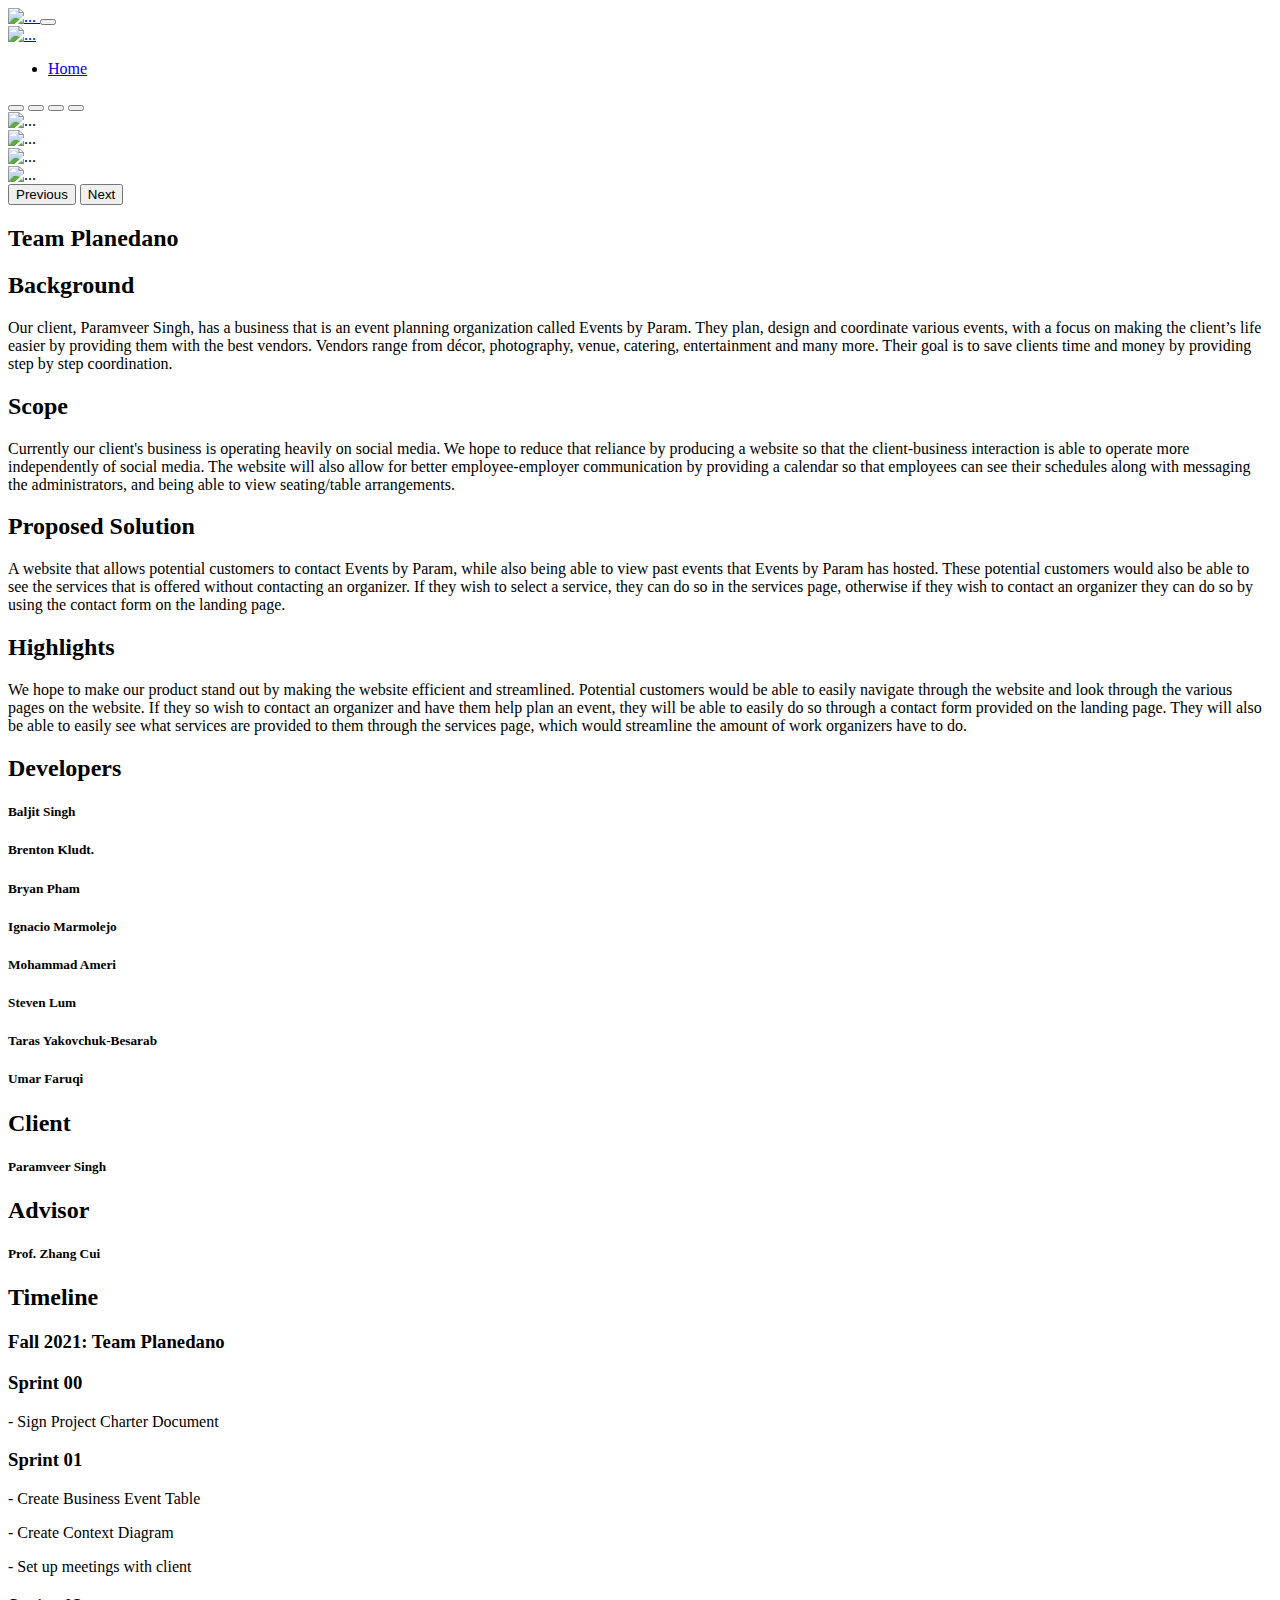
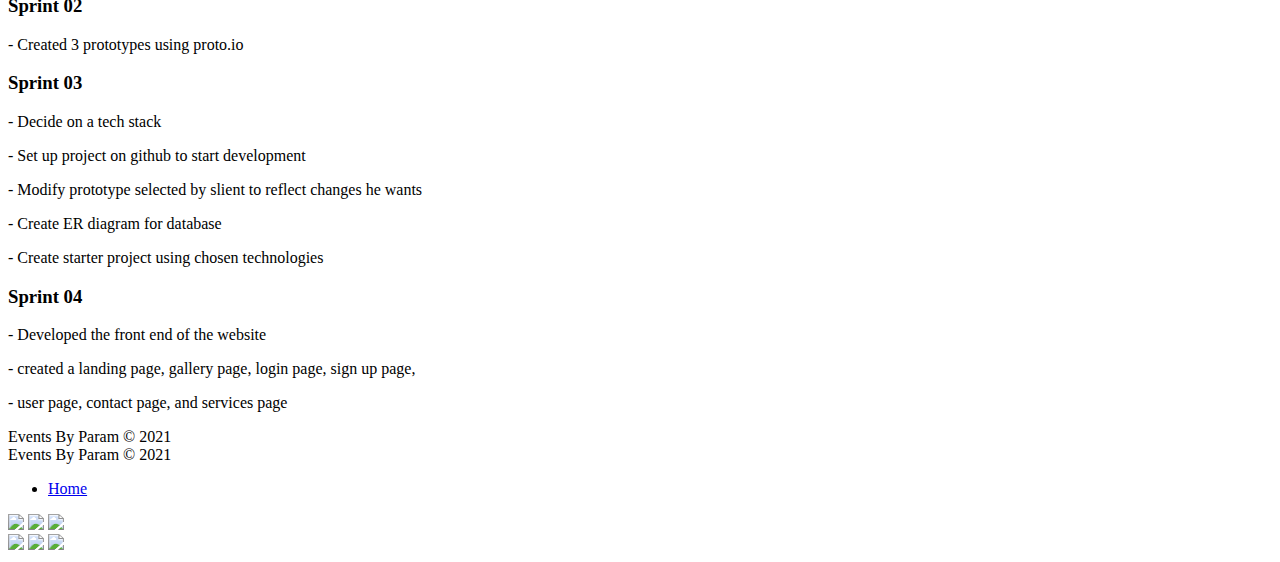
==== index.html @ 70aa8d57 "Add files via upload" ====
<!doctype html>
<html lang="en">
  <head>
    <!-- Required meta tags -->
    <meta charset="utf-8">
    <meta name="viewport" content="width=device-width, initial-scale=1">
    <!-- Bootstrap CSS -->
    <link href="https://cdn.jsdelivr.net/npm/bootstrap@5.1.3/dist/css/bootstrap.min.css" rel="stylesheet" integrity="sha384-1BmE4kWBq78iYhFldvKuhfTAU6auU8tT94WrHftjDbrCEXSU1oBoqyl2QvZ6jIW3" crossorigin="anonymous">
    <link rel='stylesheet' href="/css/index.css">
    <title>Home - Events By Param</title>
  </head>
  <body>
   <nav class="navbar fixed-top navbar-expand-lg navbar-light static-top">
     
      <div class="container">
          <a class="navbar-brand d-lg-none" href="/">
              <!--<img src="https://placeholder.pics/svg/150x50/888888/EEE/Logo" alt="..." height="36">-->
              <img src="public/img/logo.svg" class="logo" alt="..." width="200">
          </a>

        <button id="collapseBtn" class="navbar-toggler" type="button" data-bs-toggle="collapse" data-bs-target="#navbarSupportedContent" aria-controls="navbarSupportedContent" aria-expanded="false" aria-label="Toggle navigation">
          <span class="navbar-toggler-icon"></span>
        </button>

        <div class="container d-none d-lg-block">
          <a class="navbar-brand" href="/">
               <!--<img src="https://placeholder.pics/svg/150x50/888888/EEE/Logo" alt="..." height="36">-->
               <img src="public/img/logo.svg" class="logo" alt="..." width="200">
           </a>
       </div>

        <div class="collapse navbar-collapse" id="navbarSupportedContent">
          <ul class="navbar-nav">            
            <li class="nav-item px-4">
              <a class="nav-link active" aria-current="page"   href="/">Home</a>
            </li>   
          </ul>
        </div>   
      </div>

    </nav>

    <main id="container">
      <div class="container">
      <!-- carousel -->
      <div id="carouselExampleIndicators" class="carousel carousel-dark slide" data-bs-ride="carousel">
  
        <div class="carousel-indicators">
          <button type="button" data-bs-target="#carouselExampleIndicators" data-bs-slide-to="0" class="active" aria-current="true" aria-label="Slide 1"></button>
          <button type="button" data-bs-target="#carouselExampleIndicators" data-bs-slide-to="1" aria-label="Slide 2"></button>
          <button type="button" data-bs-target="#carouselExampleIndicators" data-bs-slide-to="2" aria-label="Slide 3"></button>
          <button type="button" data-bs-target="#carouselExampleIndicators" data-bs-slide-to="3" aria-label="Slide 4"></button>
        </div>

        <div class="carousel-inner">
          <div class="carousel-item active">
            <img src="public/img/carousel/1.png" class="d-block w-100" alt="...">
          </div>
          <div class="carousel-item">
            <img src="public/img/carousel/2.png" class="d-block w-100" alt="...">
          </div>
          <div class="carousel-item">
            <img src="public/img/carousel/3.png" class="d-block w-100" alt="...">
          </div>
          <div class="carousel-item">
            <img src="public/img/carousel/4.png" class="d-block w-100" alt="...">
          </div>
        </div>
             
        
        <button class="carousel-control-prev" type="button" data-bs-target="#carouselExampleIndicators" data-bs-slide="prev">
          <span class="carousel-control-prev-icon" aria-hidden="true"></span>
          <span class="visually-hidden">Previous</span>
        </button>
        <button class="carousel-control-next" type="button" data-bs-target="#carouselExampleIndicators" data-bs-slide="next">
          <span class="carousel-control-next-icon" aria-hidden="true"></span>
          <span class="visually-hidden">Next</span>
        </button>

        <div class="carousel-caption transparent-bg d-none d-lg-block d-md-block">
          <h2>Team Planedano</h2>          
        </div>
      </div>

     

      </div>

      <!-- Background-->
      <div class="container">
        <h2 class="text-center mt-5">Background</h2>
        <div class="row mt-0">
          <div class="col-xl">
         
          </div>
          <div class="text-center mt-2">
            <p>Our client, Paramveer Singh, has a business that is an event planning organization called
               Events by Param. They plan, design and coordinate various events, with a focus on
               making the client’s life easier by providing them with the best vendors. Vendors range from décor, photography, venue, catering,
               entertainment and many more. Their goal is to save clients time and money by providing step by step coordination.      
          </div>
        </div>
      </div>

            <!-- Scope-->
            <div class="container">
              <h2 class="text-center mt-5">Scope</h2>
              <div class="row mt-0">
                <div class="col-xl">
               
                </div>
                <div class="text-center mt-2">
                  <p>Currently our client's business is operating heavily on social media. We hope to reduce that reliance by producing a website
                    so that the client-business interaction is able to operate more independently of social media. The website will also allow for
                    better employee-employer communication by providing a calendar so that employees can see their schedules along with messaging
                    the administrators, and being able to view seating/table arrangements.   
                </div>
              </div>
            </div>


                  <!-- Proposed Solution-->
      <div class="container">
        <h2 class="text-center mt-5">Proposed Solution</h2>
        <div class="row mt-0">
          <div class="col-xl">
         
          </div>
          <div class="text-center mt-2">
            <p>A website that allows potential customers to contact Events by Param, while also being able to view past events that Events by
              Param has hosted. These potential customers would also be able to see the services that is offered without contacting an organizer.
              If they wish to select a service, they can do so in the services page, otherwise if they wish to contact an organizer they can do
              so by using the contact form on the landing page.      
          </div>
        </div>
      </div>

                        <!-- Proposed Solution-->
                        <div class="container">
                          <h2 class="text-center mt-5">Highlights</h2>
                          <div class="row mt-0">
                            <div class="col-xl">
                           
                            </div>
                            <div class="text-center mt-2">
                              <p>We hope to make our product stand out by making the website efficient and streamlined. Potential customers would be able
                                to easily navigate through the website and look through the various pages on the website. If they so wish to contact an
                                organizer and have them help plan an event, they will be able to easily do so through a contact form provided on the
                                landing page. They will also be able to easily see what services are provided to them through the services page, which
                                would streamline the amount of work organizers have to do.   
                            </div>
                          </div>
                        </div>

      <!-- testimonials -->
      <div class="container">
        <h2 class="text-center mt-5">Developers</h2>
        <div class="row testimonials">

          <div class="col-sm-4 pt-3">
            <div class="card">
              <div class="card-body">
                <p class="card-text"></p>
                <h5 class="card-title">Baljit Singh</h5>
              </div>
            </div>
          </div>

          <div class="col-sm-4 pt-3">
            <div class="card">
              <div class="card-body">
                <p class="card-text"></p>
                <h5 class="card-title">Brenton Kludt.</h5>
              </div>
            </div>
          </div>

          <div class="col-sm-4 pt-3">
            <div class="card">
              <div class="card-body">
                <p class="card-text"></p>
                <h5 class="card-title">Bryan Pham</h5>
              </div>
            </div>
          </div>

          
          <div class="col-sm-4 pt-3">
            <div class="card">
              <div class="card-body">
                <p class="card-text"></p>
                <h5 class="card-title">Ignacio Marmolejo</h5>
              </div>
            </div>
          </div>

          <div class="col-sm-4 pt-3">
            <div class="card">
              <div class="card-body">
                <p class="card-text"></p>
                <h5 class="card-title">Mohammad Ameri</h5>
              </div>
            </div>
          </div>

          <div class="col-sm-4 pt-3">
            <div class="card">
              <div class="card-body">
                <p class="card-text"></p>
                <h5 class="card-title">Steven Lum</h5>
              </div>
            </div>
          </div>

          <div class="col-sm-4 pt-3">
            <div class="card">
              <div class="card-body">
                <p class="card-text"></p>
                <h5 class="card-title">Taras Yakovchuk-Besarab</h5>
              </div>
            </div>
          </div>

          <div class="col-sm-4 pt-3">
            <div class="card">
              <div class="card-body">
                <p class="card-text"></p>
                <h5 class="card-title">Umar Faruqi</h5>
              </div>
            </div>
          </div>          
          
        </div>

        <div class="container">
          <h2 class="text-center mt-5">Client</h2>
          <div class="row testimonials">

            <div class="col-sm-4 pt-3">
              <div class="card">
                <div class="card-body">
                  <p class="card-text"></p>
                  <h5 class="card-title">Paramveer Singh</h5>
                </div>
              </div>
            </div>          
            
          </div>

          <div class="container">
            <h2 class="text-center mt-5">Advisor</h2>
            <div class="row testimonials">
  
              <div class="col-sm-4 pt-3">
                <div class="card">
                  <div class="card-body">
                    <p class="card-text"></p>
                    <h5 class="card-title">Prof. Zhang Cui</h5>
                  </div>
                </div>
              </div>          
              
            </div>
  

      </div>



      <div class="container">
        <h2 class="text-center mt-5">Timeline</h2>
        <div class="row mt-0">    
          <div class="text-center mt-5">
            <h3>Fall 2021: Team Planedano</h3>   	      
          </div>

          <div class="mt-2">
            <h3>Sprint 00</h3>
         </div>
            <div class="">             
              <p>- Sign Project Charter Document</p>          
            </div>	

          <div class="mt-2">
            <h3>Sprint 01</h3>
         </div>
            <div class="">             
              <p>- Create Business Event Table</p> 
              <p>- Create Context Diagram</p>  	 	      
              <p>- Set up meetings with client</p>  
            </div>	
          

            <div class="mt-2">
              <h3>Sprint 02</h3>
           </div>
              <div class="">             
                <p>- Created 3 prototypes using proto.io</p>            
              </div>	

              <div class="mt-2">
                <h3>Sprint 03</h3>
             </div>
                <div class="">             
                  <p>- Decide on a tech stack</p> 
                  <p>- Set up project on github to start development</p>  	 	      
                  <p>- Modify prototype selected by slient to reflect changes he wants</p>  
                  <p>- Create ER diagram for database</p>  	 	      
                  <p>- Create starter project using chosen technologies</p>  
                </div>

                <div class="mt-2">
                  <h3>Sprint 04</h3>
               </div>
                  <div class="">             
                    <p>- Developed the front end of the website</p> 
                    <p>- created a landing page, gallery page, login page, sign up page,</p>  	 	      
                    <p>- user page, contact page, and services page</p>  
                  </div>

              
        </div>
      </div>


  </div>


    </main>


    <footer class="footer mt-auto py-3 bg-dark fixed-bottom">
      <div class="container">
        <!--<span class="text-muted">Events By Param &copy 2021</span>-->
        <div class="row">
          <div class="col-md-4 footer-copy-block d-lg-none justify-content-center">
            <span class="footer-copy-text">Events By Param &copy 2021</span>
          </div>
          <div class="col-md-4 footer-copy-block d-none d-lg-flex">
            <span class="footer-copy-text">Events By Param &copy 2021</span>
          </div>
          <div class="col-md-4">
            <ul class="nav justify-content-center">
              <li class="nav-item">
                <a class="nav-link footer-a active" aria-current="page"   href="/">Home</a>
              </li>
            </ul>
          </div>
          <div class="col-md-4 social-icons d-none d-lg-block">
            <span><img src="public/img/f.png" height="40"></span>
            <span><img src="public/img/i.png" height="40"></span>
            <span><img src="public/img/t.png" height="40"></span>  
          </div>
          <div class="col-md-4 social-icons-mobile d-lg-none">
            <span><img src="public/img/f.png" height="40"></span>
            <span><img src="public/img/i.png" height="40"></span>
            <span><img src="public/img/t.png" height="40"></span>  
          </div>
        </div>
      </div>
    </footer>

    <!-- when user click collapse button -->
    <script>
      const collapseBtn = document.getElementById('collapseBtn');
      const container = document.getElementById('container');
      collapseBtn.addEventListener('click', () => {
        if(collapseBtn.getAttribute('aria-expanded') == 'true') {
          container.style.cssText += 'margin-top: 170px;';
        } else {
          container.style.cssText += 'margin-top: 0px;';
        }
        
      });
    </script>


    <script src="https://cdn.jsdelivr.net/npm/bootstrap@5.1.3/dist/js/bootstrap.bundle.min.js" integrity="sha384-ka7Sk0Gln4gmtz2MlQnikT1wXgYsOg+OMhuP+IlRH9sENBO0LRn5q+8nbTov4+1p" crossorigin="anonymous"></script>
  </body>
</html>
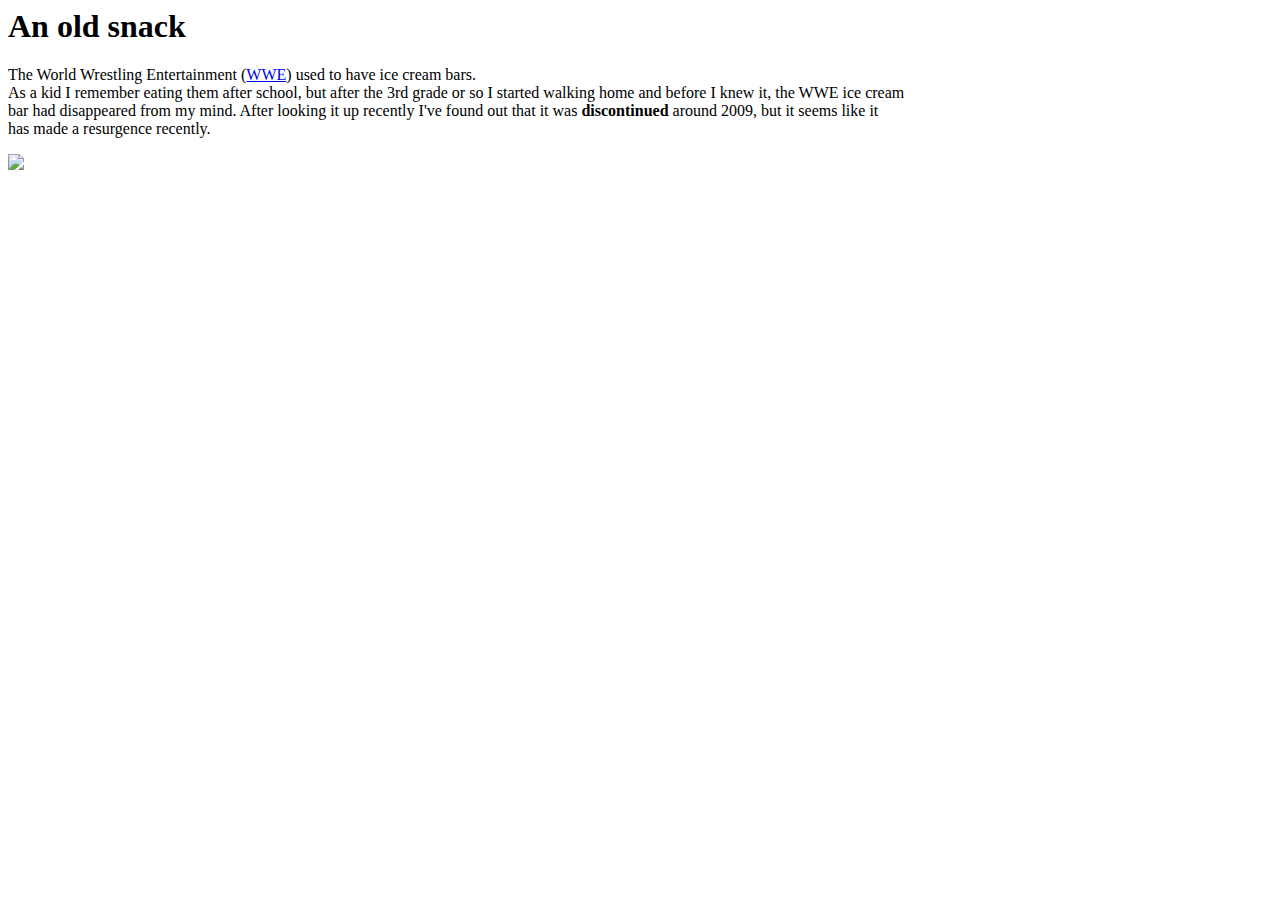
==== commit 029fd01b: "Create index.html" ====
--- a/index.html
+++ b/index.html
@@ -1,380 +1,10 @@
-<!doctype html>
-<html lang="en">
-  <head>
-    <!-- Required meta tags -->
-    <meta charset="utf-8">
-    <meta name="viewport" content="width=device-width, initial-scale=1">
-    <!-- Bootstrap CSS -->
-    <link href="https://cdn.jsdelivr.net/npm/bootstrap@5.1.3/dist/css/bootstrap.min.css" rel="stylesheet" integrity="sha384-1BmE4kWBq78iYhFldvKuhfTAU6auU8tT94WrHftjDbrCEXSU1oBoqyl2QvZ6jIW3" crossorigin="anonymous">
-    <link rel='stylesheet' href="/css/index.css">
-    <title>Home - Events By Param</title>
-  </head>
-  <body>
-   <nav class="navbar fixed-top navbar-expand-lg navbar-light static-top">
-     
-      <div class="container">
-          <a class="navbar-brand d-lg-none" href="/">
-              <!--<img src="https://placeholder.pics/svg/150x50/888888/EEE/Logo" alt="..." height="36">-->
-              <img src="public/img/logo.svg" class="logo" alt="..." width="200">
-          </a>
-
-        <button id="collapseBtn" class="navbar-toggler" type="button" data-bs-toggle="collapse" data-bs-target="#navbarSupportedContent" aria-controls="navbarSupportedContent" aria-expanded="false" aria-label="Toggle navigation">
-          <span class="navbar-toggler-icon"></span>
-        </button>
-
-        <div class="container d-none d-lg-block">
-          <a class="navbar-brand" href="/">
-               <!--<img src="https://placeholder.pics/svg/150x50/888888/EEE/Logo" alt="..." height="36">-->
-               <img src="public/img/logo.svg" class="logo" alt="..." width="200">
-           </a>
-       </div>
-
-        <div class="collapse navbar-collapse" id="navbarSupportedContent">
-          <ul class="navbar-nav">            
-            <li class="nav-item px-4">
-              <a class="nav-link active" aria-current="page"   href="/">Home</a>
-            </li>   
-          </ul>
-        </div>   
-      </div>
-
-    </nav>
-
-    <main id="container">
-      <div class="container">
-      <!-- carousel -->
-      <div id="carouselExampleIndicators" class="carousel carousel-dark slide" data-bs-ride="carousel">
-  
-        <div class="carousel-indicators">
-          <button type="button" data-bs-target="#carouselExampleIndicators" data-bs-slide-to="0" class="active" aria-current="true" aria-label="Slide 1"></button>
-          <button type="button" data-bs-target="#carouselExampleIndicators" data-bs-slide-to="1" aria-label="Slide 2"></button>
-          <button type="button" data-bs-target="#carouselExampleIndicators" data-bs-slide-to="2" aria-label="Slide 3"></button>
-          <button type="button" data-bs-target="#carouselExampleIndicators" data-bs-slide-to="3" aria-label="Slide 4"></button>
-        </div>
-
-        <div class="carousel-inner">
-          <div class="carousel-item active">
-            <img src="public/img/carousel/1.png" class="d-block w-100" alt="...">
-          </div>
-          <div class="carousel-item">
-            <img src="public/img/carousel/2.png" class="d-block w-100" alt="...">
-          </div>
-          <div class="carousel-item">
-            <img src="public/img/carousel/3.png" class="d-block w-100" alt="...">
-          </div>
-          <div class="carousel-item">
-            <img src="public/img/carousel/4.png" class="d-block w-100" alt="...">
-          </div>
-        </div>
-             
-        
-        <button class="carousel-control-prev" type="button" data-bs-target="#carouselExampleIndicators" data-bs-slide="prev">
-          <span class="carousel-control-prev-icon" aria-hidden="true"></span>
-          <span class="visually-hidden">Previous</span>
-        </button>
-        <button class="carousel-control-next" type="button" data-bs-target="#carouselExampleIndicators" data-bs-slide="next">
-          <span class="carousel-control-next-icon" aria-hidden="true"></span>
-          <span class="visually-hidden">Next</span>
-        </button>
-
-        <div class="carousel-caption transparent-bg d-none d-lg-block d-md-block">
-          <h2>Team Planedano</h2>          
-        </div>
-      </div>
-
-     
-
-      </div>
-
-      <!-- Background-->
-      <div class="container">
-        <h2 class="text-center mt-5">Background</h2>
-        <div class="row mt-0">
-          <div class="col-xl">
-         
-          </div>
-          <div class="text-center mt-2">
-            <p>Our client, Paramveer Singh, has a business that is an event planning organization called
-               Events by Param. They plan, design and coordinate various events, with a focus on
-               making the client’s life easier by providing them with the best vendors. Vendors range from décor, photography, venue, catering,
-               entertainment and many more. Their goal is to save clients time and money by providing step by step coordination.      
-          </div>
-        </div>
-      </div>
-
-            <!-- Scope-->
-            <div class="container">
-              <h2 class="text-center mt-5">Scope</h2>
-              <div class="row mt-0">
-                <div class="col-xl">
-               
-                </div>
-                <div class="text-center mt-2">
-                  <p>Currently our client's business is operating heavily on social media. We hope to reduce that reliance by producing a website
-                    so that the client-business interaction is able to operate more independently of social media. The website will also allow for
-                    better employee-employer communication by providing a calendar so that employees can see their schedules along with messaging
-                    the administrators, and being able to view seating/table arrangements.   
-                </div>
-              </div>
-            </div>
-
-
-                  <!-- Proposed Solution-->
-      <div class="container">
-        <h2 class="text-center mt-5">Proposed Solution</h2>
-        <div class="row mt-0">
-          <div class="col-xl">
-         
-          </div>
-          <div class="text-center mt-2">
-            <p>A website that allows potential customers to contact Events by Param, while also being able to view past events that Events by
-              Param has hosted. These potential customers would also be able to see the services that is offered without contacting an organizer.
-              If they wish to select a service, they can do so in the services page, otherwise if they wish to contact an organizer they can do
-              so by using the contact form on the landing page.      
-          </div>
-        </div>
-      </div>
-
-                        <!-- Proposed Solution-->
-                        <div class="container">
-                          <h2 class="text-center mt-5">Highlights</h2>
-                          <div class="row mt-0">
-                            <div class="col-xl">
-                           
-                            </div>
-                            <div class="text-center mt-2">
-                              <p>We hope to make our product stand out by making the website efficient and streamlined. Potential customers would be able
-                                to easily navigate through the website and look through the various pages on the website. If they so wish to contact an
-                                organizer and have them help plan an event, they will be able to easily do so through a contact form provided on the
-                                landing page. They will also be able to easily see what services are provided to them through the services page, which
-                                would streamline the amount of work organizers have to do.   
-                            </div>
-                          </div>
-                        </div>
-
-      <!-- testimonials -->
-      <div class="container">
-        <h2 class="text-center mt-5">Developers</h2>
-        <div class="row testimonials">
-
-          <div class="col-sm-4 pt-3">
-            <div class="card">
-              <div class="card-body">
-                <p class="card-text"></p>
-                <h5 class="card-title">Baljit Singh</h5>
-              </div>
-            </div>
-          </div>
-
-          <div class="col-sm-4 pt-3">
-            <div class="card">
-              <div class="card-body">
-                <p class="card-text"></p>
-                <h5 class="card-title">Brenton Kludt.</h5>
-              </div>
-            </div>
-          </div>
-
-          <div class="col-sm-4 pt-3">
-            <div class="card">
-              <div class="card-body">
-                <p class="card-text"></p>
-                <h5 class="card-title">Bryan Pham</h5>
-              </div>
-            </div>
-          </div>
-
-          
-          <div class="col-sm-4 pt-3">
-            <div class="card">
-              <div class="card-body">
-                <p class="card-text"></p>
-                <h5 class="card-title">Ignacio Marmolejo</h5>
-              </div>
-            </div>
-          </div>
-
-          <div class="col-sm-4 pt-3">
-            <div class="card">
-              <div class="card-body">
-                <p class="card-text"></p>
-                <h5 class="card-title">Mohammad Ameri</h5>
-              </div>
-            </div>
-          </div>
-
-          <div class="col-sm-4 pt-3">
-            <div class="card">
-              <div class="card-body">
-                <p class="card-text"></p>
-                <h5 class="card-title">Steven Lum</h5>
-              </div>
-            </div>
-          </div>
-
-          <div class="col-sm-4 pt-3">
-            <div class="card">
-              <div class="card-body">
-                <p class="card-text"></p>
-                <h5 class="card-title">Taras Yakovchuk-Besarab</h5>
-              </div>
-            </div>
-          </div>
-
-          <div class="col-sm-4 pt-3">
-            <div class="card">
-              <div class="card-body">
-                <p class="card-text"></p>
-                <h5 class="card-title">Umar Faruqi</h5>
-              </div>
-            </div>
-          </div>          
-          
-        </div>
-
-        <div class="container">
-          <h2 class="text-center mt-5">Client</h2>
-          <div class="row testimonials">
-
-            <div class="col-sm-4 pt-3">
-              <div class="card">
-                <div class="card-body">
-                  <p class="card-text"></p>
-                  <h5 class="card-title">Paramveer Singh</h5>
-                </div>
-              </div>
-            </div>          
-            
-          </div>
-
-          <div class="container">
-            <h2 class="text-center mt-5">Advisor</h2>
-            <div class="row testimonials">
-  
-              <div class="col-sm-4 pt-3">
-                <div class="card">
-                  <div class="card-body">
-                    <p class="card-text"></p>
-                    <h5 class="card-title">Prof. Zhang Cui</h5>
-                  </div>
-                </div>
-              </div>          
-              
-            </div>
-  
-
-      </div>
-
-
-
-      <div class="container">
-        <h2 class="text-center mt-5">Timeline</h2>
-        <div class="row mt-0">    
-          <div class="text-center mt-5">
-            <h3>Fall 2021: Team Planedano</h3>   	      
-          </div>
-
-          <div class="mt-2">
-            <h3>Sprint 00</h3>
-         </div>
-            <div class="">             
-              <p>- Sign Project Charter Document</p>          
-            </div>	
-
-          <div class="mt-2">
-            <h3>Sprint 01</h3>
-         </div>
-            <div class="">             
-              <p>- Create Business Event Table</p> 
-              <p>- Create Context Diagram</p>  	 	      
-              <p>- Set up meetings with client</p>  
-            </div>	
-          
-
-            <div class="mt-2">
-              <h3>Sprint 02</h3>
-           </div>
-              <div class="">             
-                <p>- Created 3 prototypes using proto.io</p>            
-              </div>	
-
-              <div class="mt-2">
-                <h3>Sprint 03</h3>
-             </div>
-                <div class="">             
-                  <p>- Decide on a tech stack</p> 
-                  <p>- Set up project on github to start development</p>  	 	      
-                  <p>- Modify prototype selected by slient to reflect changes he wants</p>  
-                  <p>- Create ER diagram for database</p>  	 	      
-                  <p>- Create starter project using chosen technologies</p>  
-                </div>
-
-                <div class="mt-2">
-                  <h3>Sprint 04</h3>
-               </div>
-                  <div class="">             
-                    <p>- Developed the front end of the website</p> 
-                    <p>- created a landing page, gallery page, login page, sign up page,</p>  	 	      
-                    <p>- user page, contact page, and services page</p>  
-                  </div>
-
-              
-        </div>
-      </div>
-
-
-  </div>
-
-
-    </main>
-
-
-    <footer class="footer mt-auto py-3 bg-dark fixed-bottom">
-      <div class="container">
-        <!--<span class="text-muted">Events By Param &copy 2021</span>-->
-        <div class="row">
-          <div class="col-md-4 footer-copy-block d-lg-none justify-content-center">
-            <span class="footer-copy-text">Events By Param &copy 2021</span>
-          </div>
-          <div class="col-md-4 footer-copy-block d-none d-lg-flex">
-            <span class="footer-copy-text">Events By Param &copy 2021</span>
-          </div>
-          <div class="col-md-4">
-            <ul class="nav justify-content-center">
-              <li class="nav-item">
-                <a class="nav-link footer-a active" aria-current="page"   href="/">Home</a>
-              </li>
-            </ul>
-          </div>
-          <div class="col-md-4 social-icons d-none d-lg-block">
-            <span><img src="public/img/f.png" height="40"></span>
-            <span><img src="public/img/i.png" height="40"></span>
-            <span><img src="public/img/t.png" height="40"></span>  
-          </div>
-          <div class="col-md-4 social-icons-mobile d-lg-none">
-            <span><img src="public/img/f.png" height="40"></span>
-            <span><img src="public/img/i.png" height="40"></span>
-            <span><img src="public/img/t.png" height="40"></span>  
-          </div>
-        </div>
-      </div>
-    </footer>
-
-    <!-- when user click collapse button -->
-    <script>
-      const collapseBtn = document.getElementById('collapseBtn');
-      const container = document.getElementById('container');
-      collapseBtn.addEventListener('click', () => {
-        if(collapseBtn.getAttribute('aria-expanded') == 'true') {
-          container.style.cssText += 'margin-top: 170px;';
-        } else {
-          container.style.cssText += 'margin-top: 0px;';
-        }
-        
-      });
-    </script>
-
-
-    <script src="https://cdn.jsdelivr.net/npm/bootstrap@5.1.3/dist/js/bootstrap.bundle.min.js" integrity="sha384-ka7Sk0Gln4gmtz2MlQnikT1wXgYsOg+OMhuP+IlRH9sENBO0LRn5q+8nbTov4+1p" crossorigin="anonymous"></script>
-  </body>
-</html>+<body>
+    <h1>An old snack</h1>
+    <p>
+        The World Wrestling Entertainment (<a target="_blank" href="https://en.wikipedia.org/wiki/WWE">WWE</a>) used to have ice cream bars.<br>
+        As a kid I remember eating them after school, but after the 3rd grade or so I started walking home and before I knew it, the WWE ice cream <br>
+        bar had disappeared from my mind. After looking it up recently I've found out that it was <strong>discontinued</strong> around 2009, but it seems like it <br>
+        has made a resurgence recently.
+    </p>
+    <a href="https://cdn.greatlifepublishing.net/wp-content/uploads/sites/2/2020/01/30161244/1f3078b0-320f-11ea-8c27-913e0f36e60a_800_420.png"><img src="https://cdn.greatlifepublishing.net/wp-content/uploads/sites/2/2020/01/30161244/1f3078b0-320f-11ea-8c27-913e0f36e60a_800_420.png"></a>
+</body>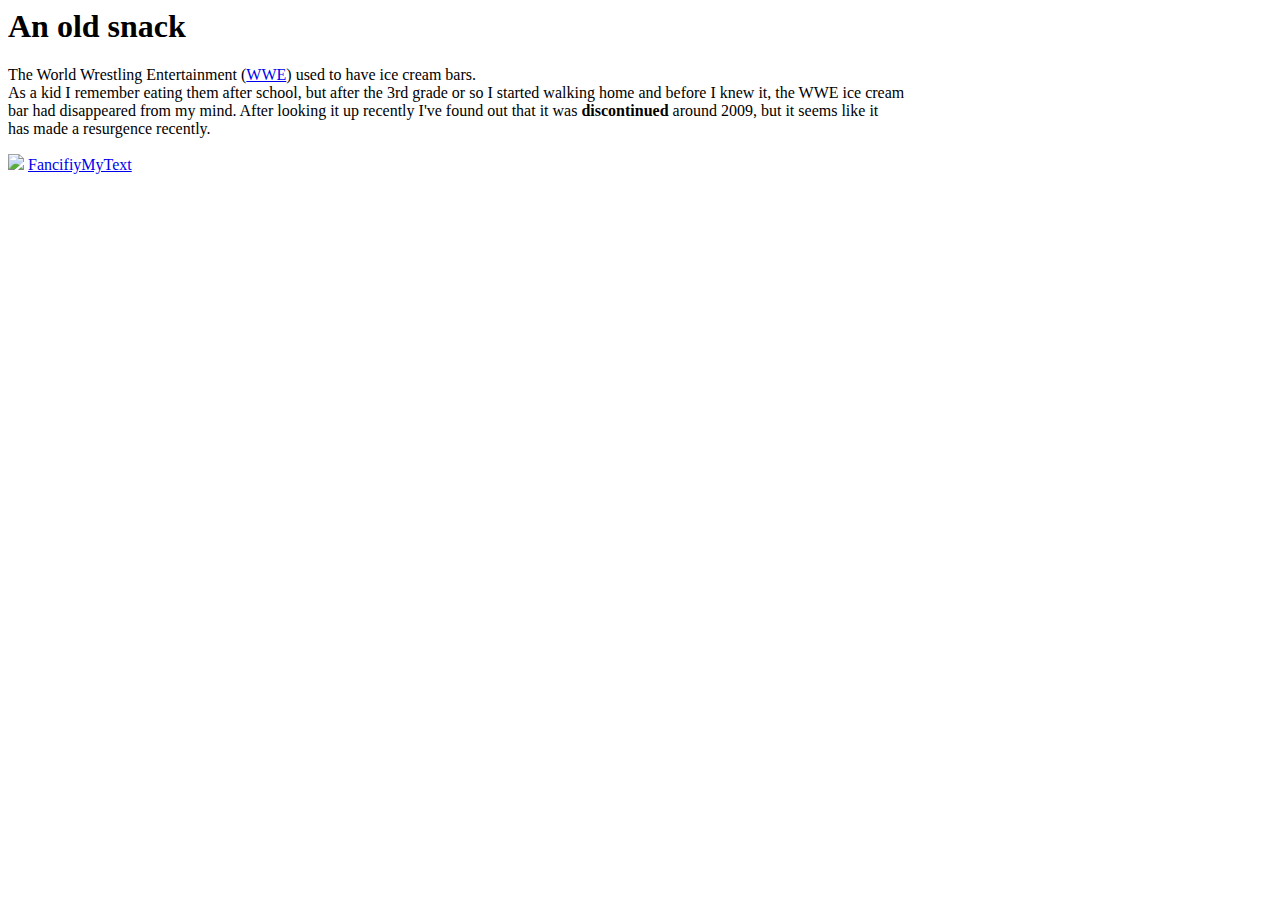
==== commit cad19ab1: "assignment 4" ====
--- a/index.html
+++ b/index.html
@@ -7,4 +7,5 @@
         has made a resurgence recently.
     </p>
     <a href="https://cdn.greatlifepublishing.net/wp-content/uploads/sites/2/2020/01/30161244/1f3078b0-320f-11ea-8c27-913e0f36e60a_800_420.png"><img src="https://cdn.greatlifepublishing.net/wp-content/uploads/sites/2/2020/01/30161244/1f3078b0-320f-11ea-8c27-913e0f36e60a_800_420.png"></a>
+    <a href="fancifymytext.html">FancifiyMyText</a>
 </body>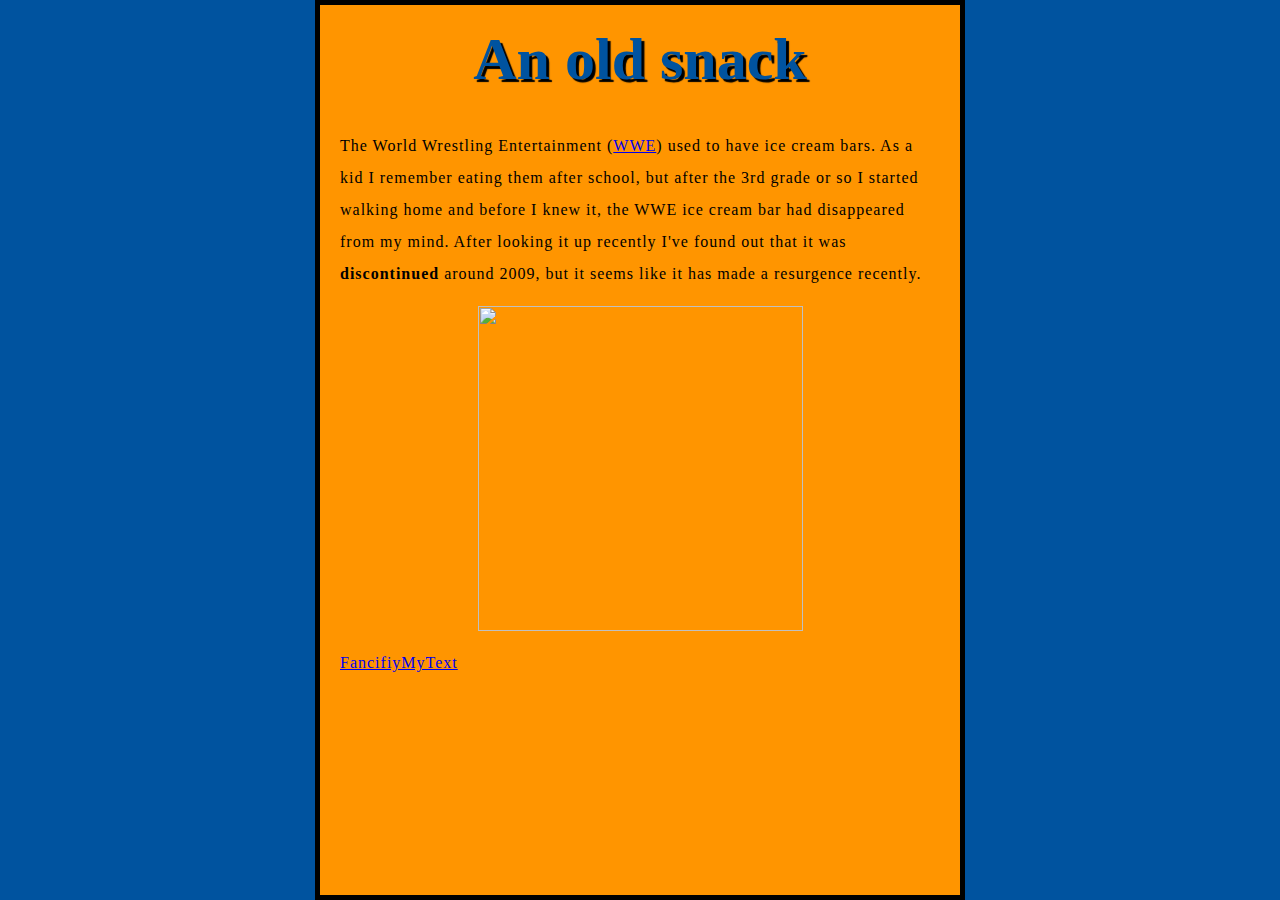
==== commit b13c3904: "backup" ====
--- a/index.html
+++ b/index.html
@@ -1,11 +1,15 @@
+<head>
+    <title>Steven's CSS slut</title>
+    <link href="styles.css" rel="stylesheet">
+</head>
 <body>
-    <h1>An old snack</h1>
-    <p>
-        The World Wrestling Entertainment (<a target="_blank" href="https://en.wikipedia.org/wiki/WWE">WWE</a>) used to have ice cream bars.<br>
-        As a kid I remember eating them after school, but after the 3rd grade or so I started walking home and before I knew it, the WWE ice cream <br>
-        bar had disappeared from my mind. After looking it up recently I've found out that it was <strong>discontinued</strong> around 2009, but it seems like it <br>
+    <h1 class="center">An old snack</h1>
+    <p class="center">
+        The World Wrestling Entertainment (<a target="_blank" href="https://en.wikipedia.org/wiki/WWE">WWE</a>) used to have ice cream bars.
+        As a kid I remember eating them after school, but after the 3rd grade or so I started walking home and before I knew it, the WWE ice cream 
+        bar had disappeared from my mind. After looking it up recently I've found out that it was <strong>discontinued</strong> around 2009, but it seems like it 
         has made a resurgence recently.
     </p>
-    <a href="https://cdn.greatlifepublishing.net/wp-content/uploads/sites/2/2020/01/30161244/1f3078b0-320f-11ea-8c27-913e0f36e60a_800_420.png"><img src="https://cdn.greatlifepublishing.net/wp-content/uploads/sites/2/2020/01/30161244/1f3078b0-320f-11ea-8c27-913e0f36e60a_800_420.png"></a>
-    <a href="fancifymytext.html">FancifiyMyText</a>
+    <a class="center"href="https://cdn.greatlifepublishing.net/wp-content/uploads/sites/2/2020/01/30161244/1f3078b0-320f-11ea-8c27-913e0f36e60a_800_420.png"><img width="325px" src="https://cdn.greatlifepublishing.net/wp-content/uploads/sites/2/2020/01/30161244/1f3078b0-320f-11ea-8c27-913e0f36e60a_800_420.png"></a>
+    <p><a class="center"href="fancifymytext.html">FancifiyMyText</a></p>
 </body>--- a/styles.css
+++ b/styles.css
@@ -0,0 +1,31 @@
+
+h1 {
+    font-size: 60px;
+    text-align: center;
+  }
+  
+p,li {
+    font-size: 16px;
+    line-height: 2;
+    letter-spacing: 1px;
+  }
+html {
+    background-color: #00539f;
+  }
+  body {
+    width: 600px;
+    margin: 0 auto;
+    background-color: #ff9500;
+    padding: 0 20px 20px 20px;
+    border: 5px solid black;
+  }
+  h1 {
+    margin: 0;
+    padding: 20px 0;
+    color: #00539f;
+    text-shadow: 3px 3px 1px black;
+  }
+  img {
+    display: block;
+    margin: 0 auto;
+  }